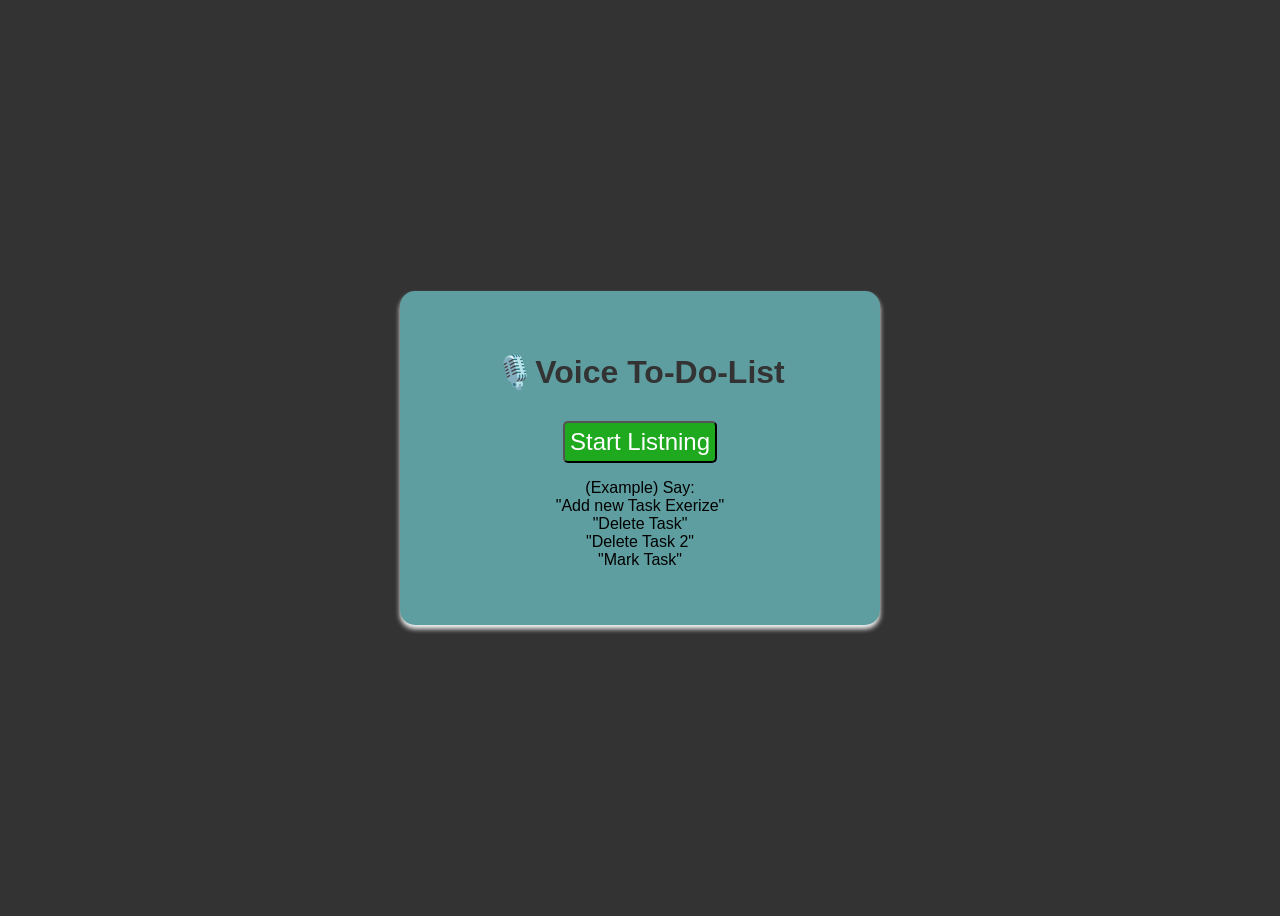
==== index.html @ 458f7c89 "Code Updated" ====
<!DOCTYPE html>
<html lang="en">
<head>
    <meta charset="UTF-8">
    <meta name="viewport" content="width=device-width, initial-scale=1.0">
    <title>Voice TO-DO-List</title>
</head>
<link rel="stylesheet" href="style.css">
<body>
    <div class="container">
        <h1>🎙️Voice To-Do-List</h1>
        <ul id="tastlist"></ul>
        <button id="startbtn">Start Listning</button>

        <p class="info">
            (Example) Say:<br>
            "Add new Task Exerize"<br>
            "Delete Task"<br>
            "Delete Task 2"<br>
            "Mark Task"
        </p>


        <div class="status"></div>
    </div>




<script src="Script.js"></script>

</body>
</html>
---- style.css ----
body{
    font-family: Arial, Helvetica, sans-serif;
    background-color: #333;
    display: flex;
    justify-content: center;
    height: 100vh;
    align-items: center;
}
.container{
    background-color: cadetblue;
    padding: 40px;
    border-radius: 15px;
    width: 400px;
text-align: center;
box-shadow: 0 4px 5px whitesmoke;
}
h1{
    color: #333;
    margin-bottom: 30px;
}
#tasklist{
    list-style: none;
    padding: 0;
    margin-bottom: 30px;
}
#tasklist li{
    padding: 10px;
    margin: 5px 0;
    background-color: white;
    border-radius: 10px;
    position: relative;
}
#startbtn{
    background-color: rgb(30, 169, 30);
    color: white;
    font-size: 1.5rem;
    border-radius: 5px;
    padding: 5px;
}
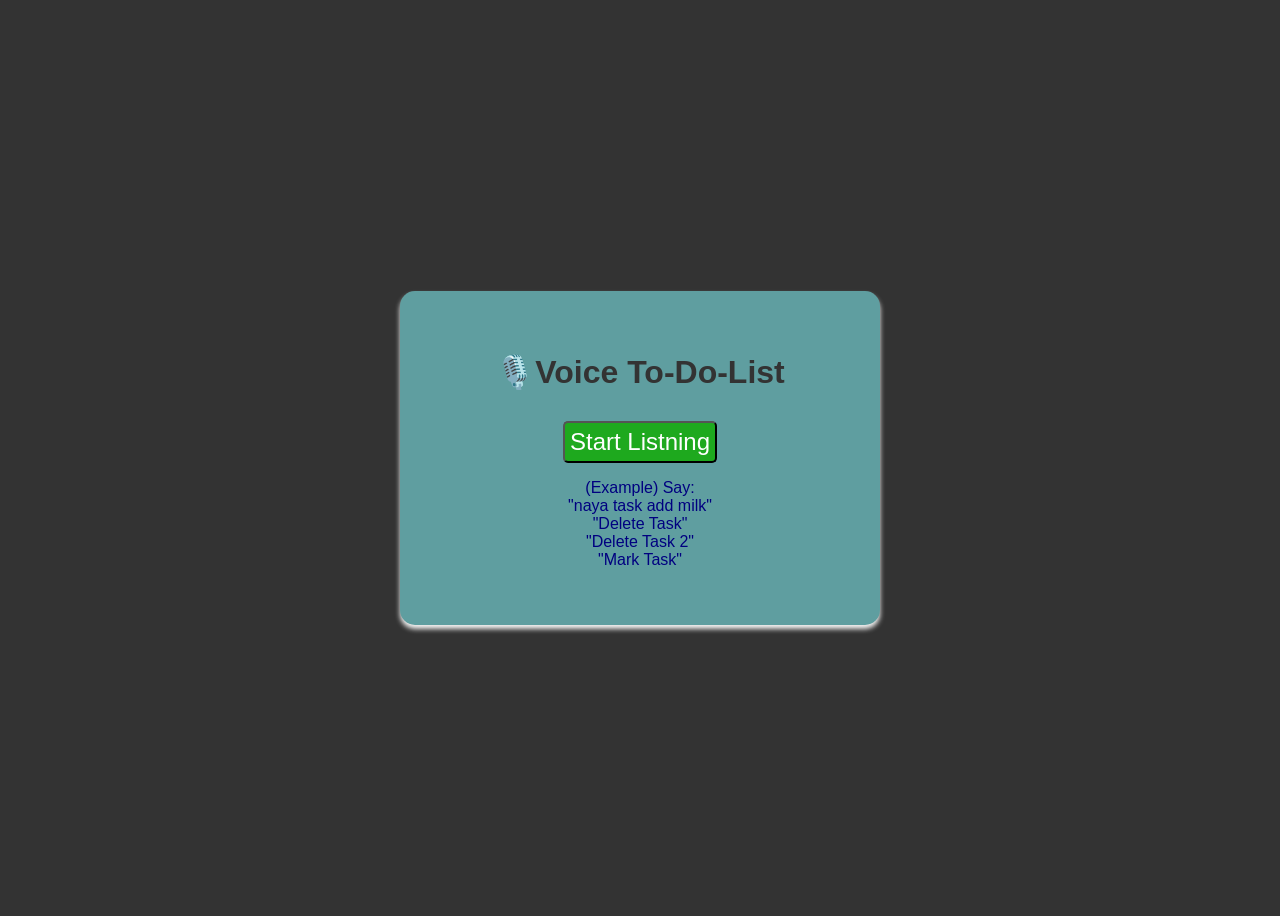
==== commit 54de0dd4: "Code Updated" ====
--- a/index.html
+++ b/index.html
@@ -9,12 +9,12 @@
 <body>
     <div class="container">
         <h1>🎙️Voice To-Do-List</h1>
-        <ul id="tastlist"></ul>
+        <ul id="tasklist"></ul>
         <button id="startbtn">Start Listning</button>
 
         <p class="info">
             (Example) Say:<br>
-            "Add new Task Exerize"<br>
+            "naya task add milk"<br>
             "Delete Task"<br>
             "Delete Task 2"<br>
             "Mark Task"
--- a/style.css
+++ b/style.css
@@ -36,4 +36,10 @@
     font-size: 1.5rem;
     border-radius: 5px;
     padding: 5px;
-}+}
+.info{
+    color: navy;
+}
+#status{
+    color: #333;
+}
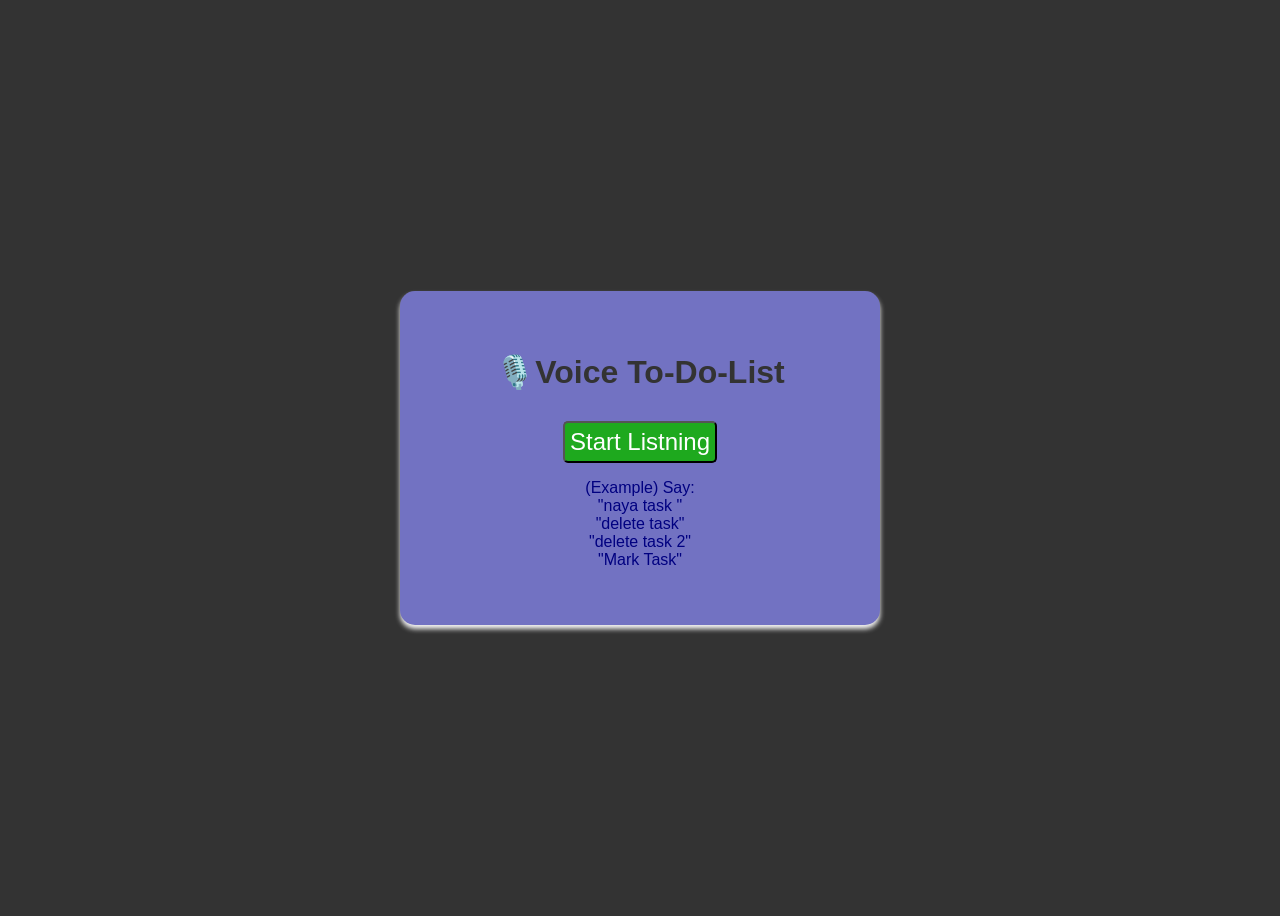
==== commit 0c0717fb: "Code is Updated" ====
--- a/index.html
+++ b/index.html
@@ -14,9 +14,9 @@
 
         <p class="info">
             (Example) Say:<br>
-            "naya task add milk"<br>
-            "Delete Task"<br>
-            "Delete Task 2"<br>
+            "naya task "<br>
+            "delete task"<br>
+            "delete task 2"<br>
             "Mark Task"
         </p>
 
--- a/style.css
+++ b/style.css
@@ -7,12 +7,14 @@
     align-items: center;
 }
 .container{
-    background-color: cadetblue;
+    background-color:rgb(114, 114, 194);
     padding: 40px;
     border-radius: 15px;
     width: 400px;
 text-align: center;
 box-shadow: 0 4px 5px whitesmoke;
+font-family: 'Lucida Sans', 'Lucida Sans Regular', 'Lucida Grande', 'Lucida Sans Unicode', Geneva, Verdana, sans-serif;
+font-weight: 400;
 }
 h1{
     color: #333;
@@ -36,10 +38,12 @@
     font-size: 1.5rem;
     border-radius: 5px;
     padding: 5px;
+    font-family: 'Lucida Sans', 'Lucida Sans Regular', 'Lucida Grande', 'Lucida Sans Unicode', Geneva, Verdana, sans-serif;
 }
 .info{
     color: navy;
 }
 #status{
     color: #333;
+    pointer-events: click;
 }
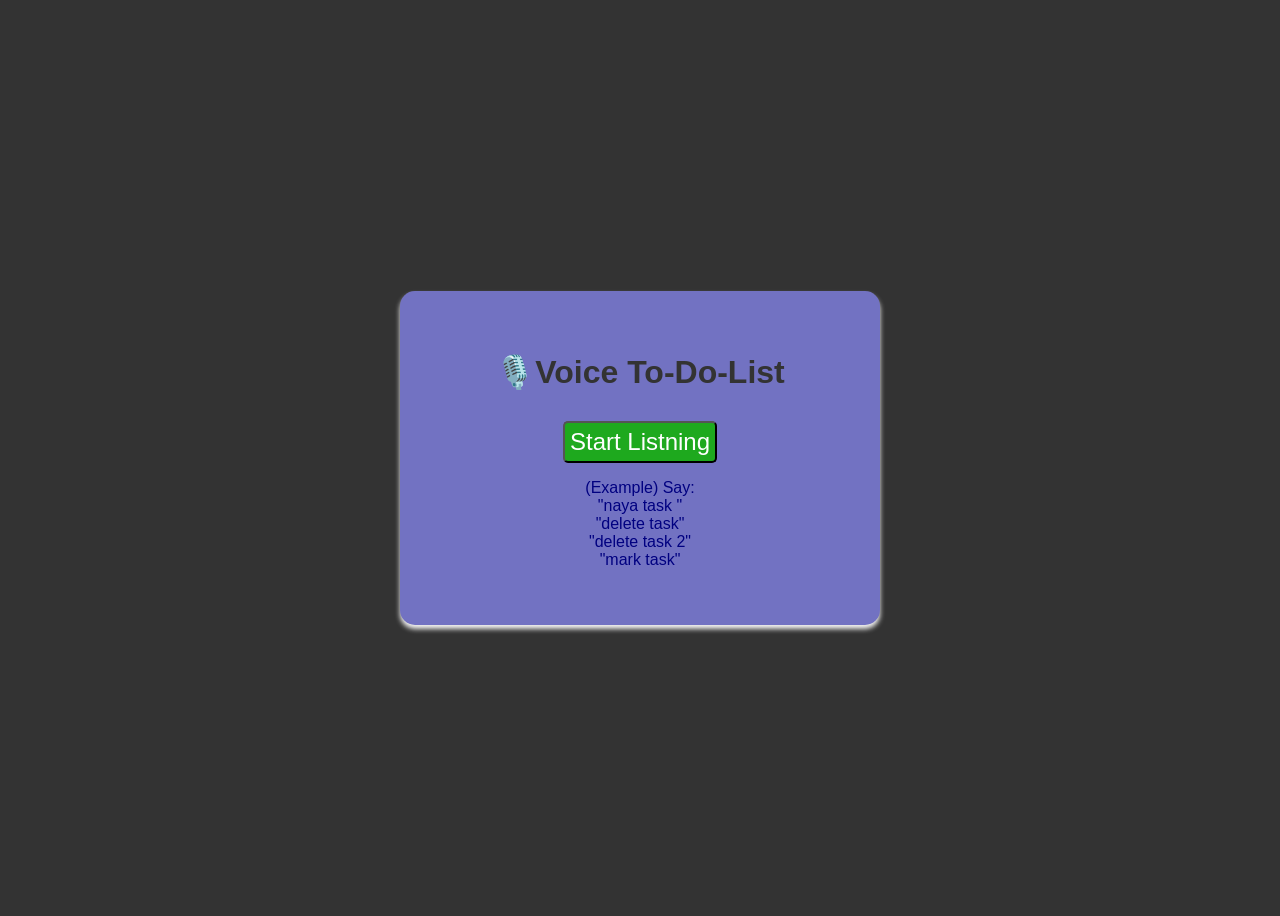
==== commit a34bd32b: "Code Update" ====
--- a/index.html
+++ b/index.html
@@ -17,17 +17,17 @@
             "naya task "<br>
             "delete task"<br>
             "delete task 2"<br>
-            "Mark Task"
+            "mark task"
         </p>
 
 
-        <div class="status"></div>
+        <div id="status"></div>
     </div>
 
 
 
 
-<script src="Script.js"></script>
+<script src="Script.js" defer></script>
 
 </body>
 </html>
